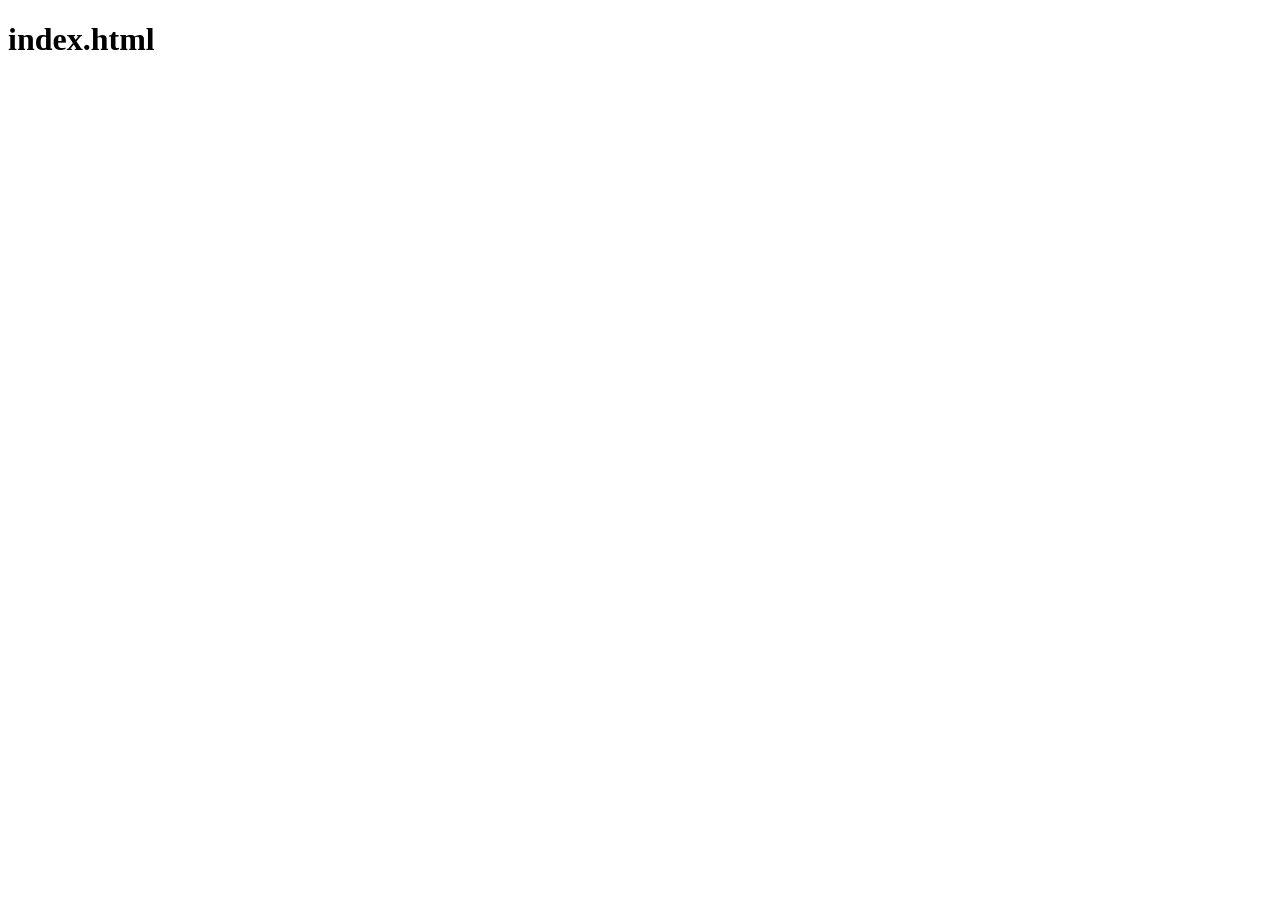
==== index.html @ edf3efdc "Add files via upload" ====
<!DOCTYPE html>
<html lang="en">
<head>
    <meta charset="UTF-8">
    <meta name="viewport" content="width=device-width, initial-scale=1.0">
    <title>index</title>
</head>
<body>
    <h1>index.html</h1>
    <h2></h2>
</body>
</html>
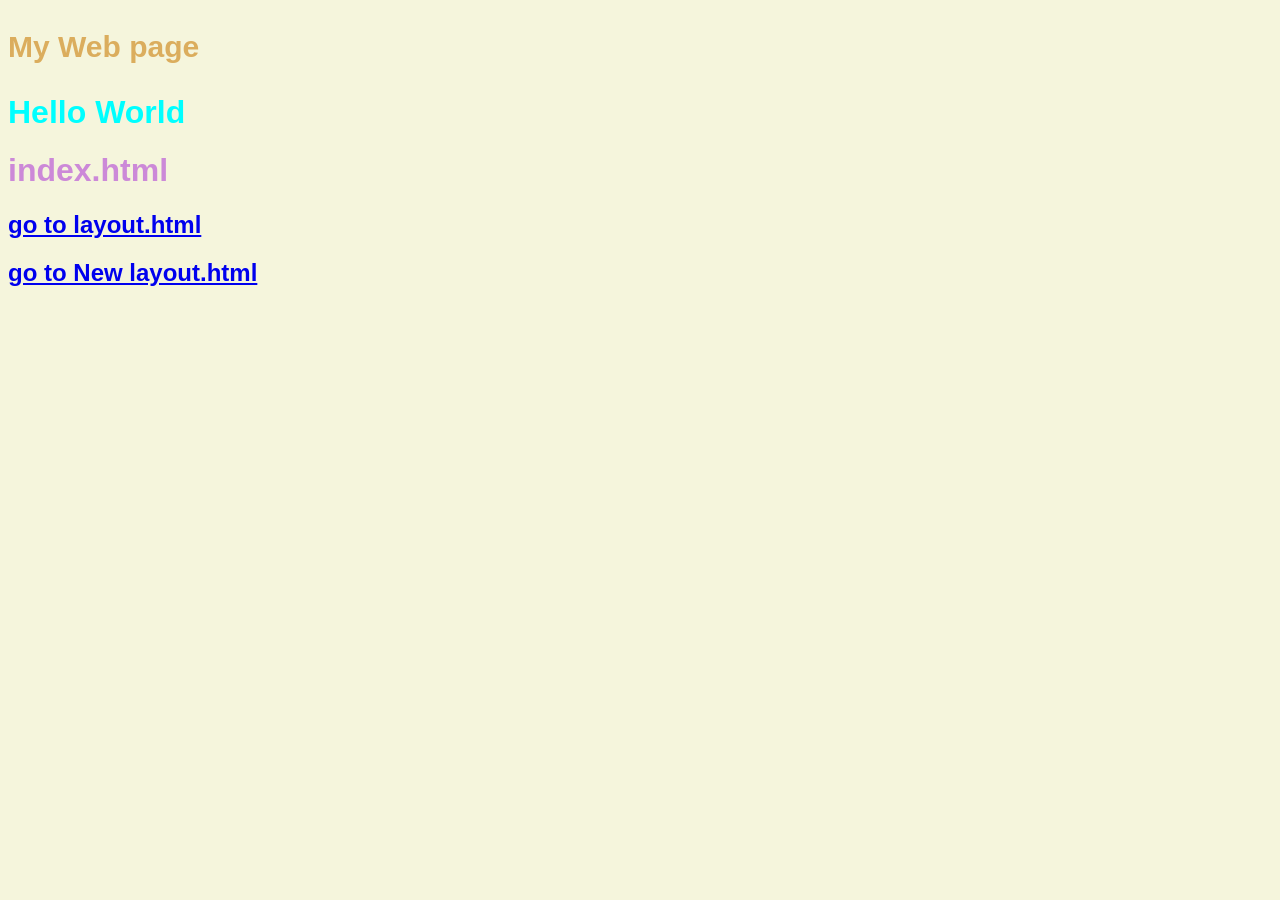
==== commit 2b175fec: "Add files via upload" ====
--- a/index.html
+++ b/index.html
@@ -4,9 +4,22 @@
     <meta charset="UTF-8">
     <meta name="viewport" content="width=device-width, initial-scale=1.0">
     <title>index</title>
+    <style>
+        h1{
+            color: #cc89d8;
+        }
+        h3{
+            color: #dbad5d;
+            font-size: 30px;
+        }
+    </style>
+    <link rel="stylesheet" href="styles.css">
 </head>
 <body>
+    <h3>My Web page</h3>
+    <h1 style="color: aqua;">Hello World</h1>
     <h1>index.html</h1>
-    <h2></h2>
+    <a href="layout.html"><h2>go to layout.html</h2></a>
+    <a href="newlayout.html"><h2>go to New layout.html</h2></a>
 </body>
 </html>
--- a/styles.css
+++ b/styles.css
@@ -0,0 +1,40 @@
+body{
+    background-color: beige;
+    font-family: Arial, Helvetica, sans-serif;
+}
+header{
+    background-color: cornflowerblue;
+    font-size: 80px;
+    padding: 20px;
+    text-align: center;
+}
+nav{
+    background-color: brown;
+    float: left;
+    font-size: 40px;
+    height: 100px;
+    padding: 20px;
+}
+article{
+    background-color: darksalmon;
+    padding: 20px;
+    font-size: 40px;
+    height: 100px;
+}
+footer{
+    background-color: darkgreen;
+    height: 100px;
+    font-size: 40px;
+    padding: 20px;
+    text-align: center;
+}
+
+@media (max-width=600px){
+    nav , article{
+        width: 100%;
+        height: auto;
+    }
+    header{
+        font-size: 60px;
+    }
+}
